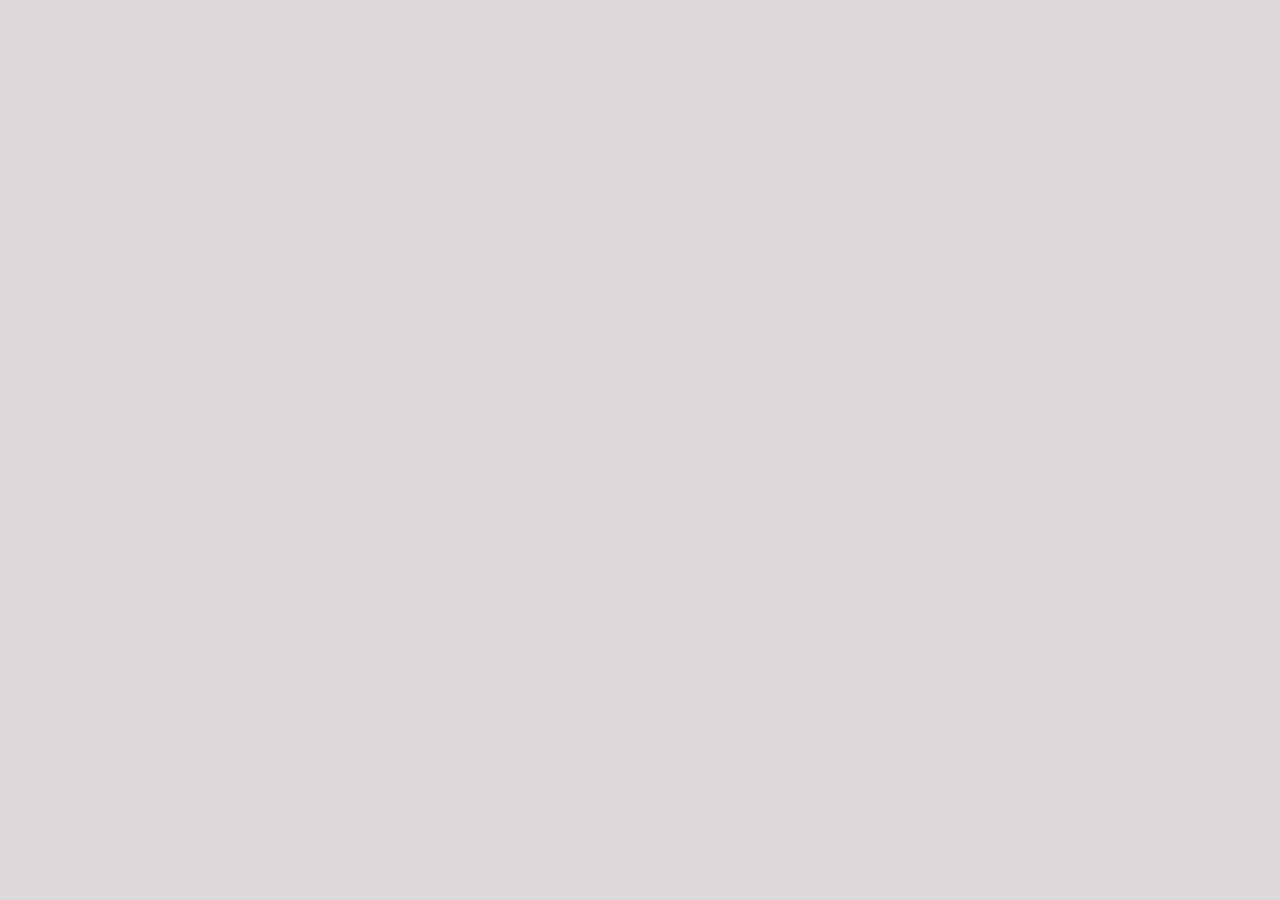
==== Game.html @ 1ea11139 "add first css,html and js codes" ====
<!DOCTYPE html>
<html lang="en">
<head>
    <meta charset="UTF-8">
    <meta name="viewport" content="width=device-width, initial-scale=1.0">
    <title>2D Browser Game</title>
    <link rel="stylesheet" href="Game.css">
        
    
</head>
<body>
    <canvas id="myCanvas" width="800" height="600"></canvas>
    <script src="Game.js"></script>
</body>
</html>
---- Game.css ----
body {
            margin: 0;
            overflow: hidden;
        }
        
canvas {
            display: block;
            position: absolute;
            top: 0;
            left: 0;
            width: 100vw;
            height: 100vh;
            background: #dedada;
        }
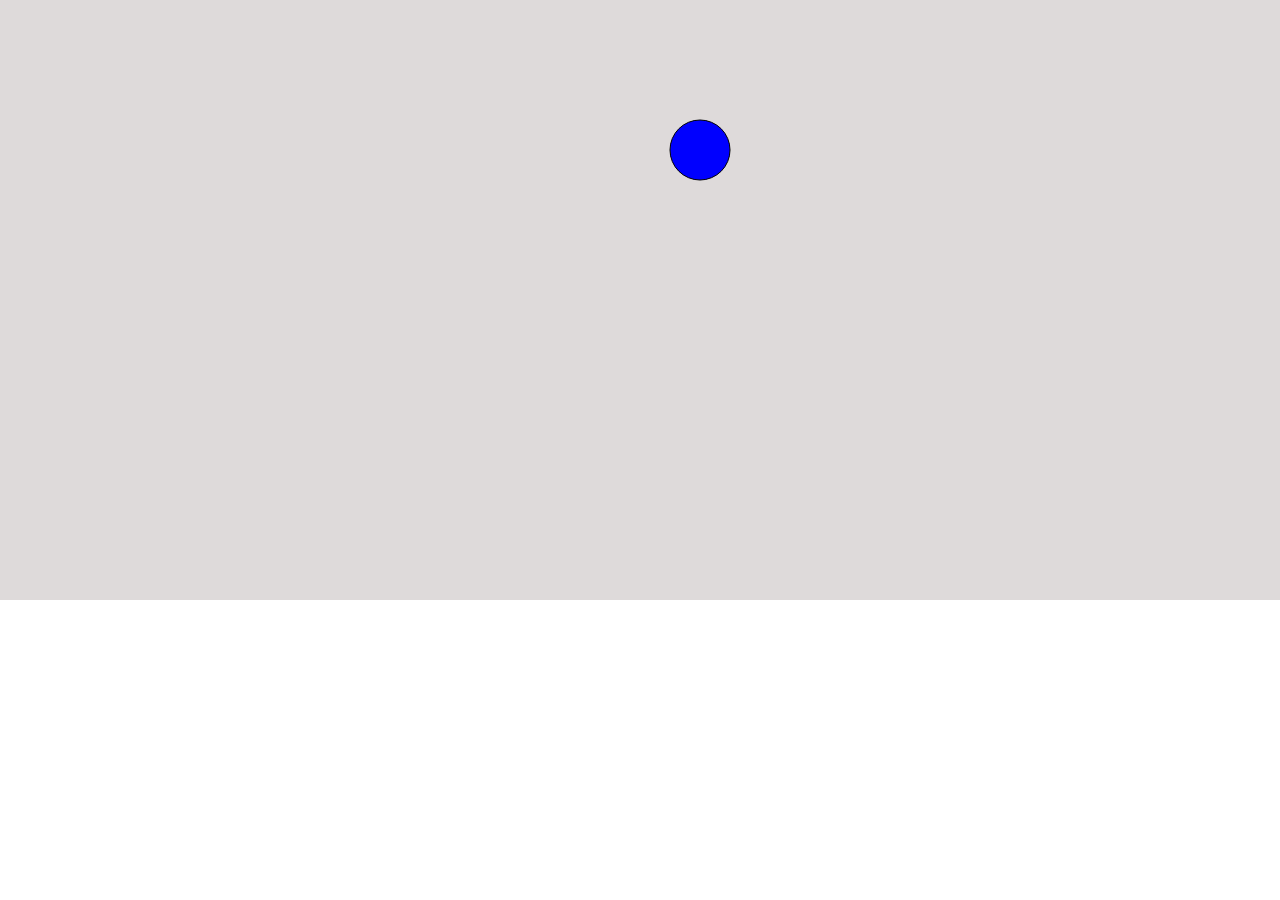
==== commit dcc5f9df: "add circle for as game character" ====
--- a/Game.html
+++ b/Game.html
@@ -9,7 +9,7 @@
     
 </head>
 <body>
-    <canvas id="myCanvas" width="800" height="600"></canvas>
+    <canvas id="myCanvas" width="1527" height="600" ></canvas>
     <script src="Game.js"></script>
 </body>
 </html>
--- a/Game.css
+++ b/Game.css
@@ -8,8 +8,7 @@
             position: absolute;
             top: 0;
             left: 0;
-            width: 100vw;
-            height: 100vh;
+           
             background: #dedada;
         }
 
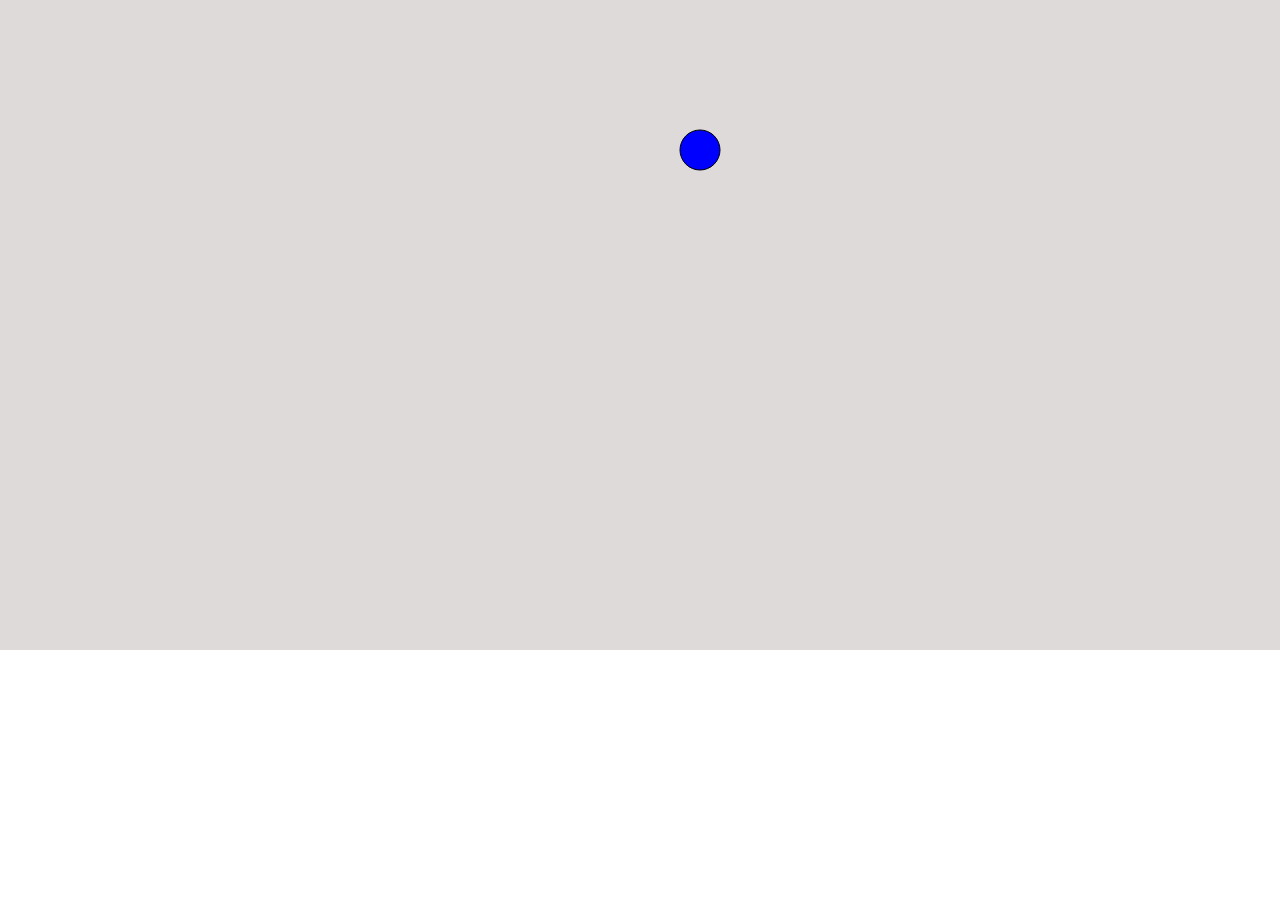
==== commit b6e9bdd6: "improve html and css" ====
--- a/Game.html
+++ b/Game.html
@@ -9,7 +9,7 @@
     
 </head>
 <body>
-    <canvas id="myCanvas" width="1527" height="600" ></canvas>
+    <canvas id="myCanvas" width="1527" height="650" ></canvas>
     <script src="Game.js"></script>
 </body>
 </html>
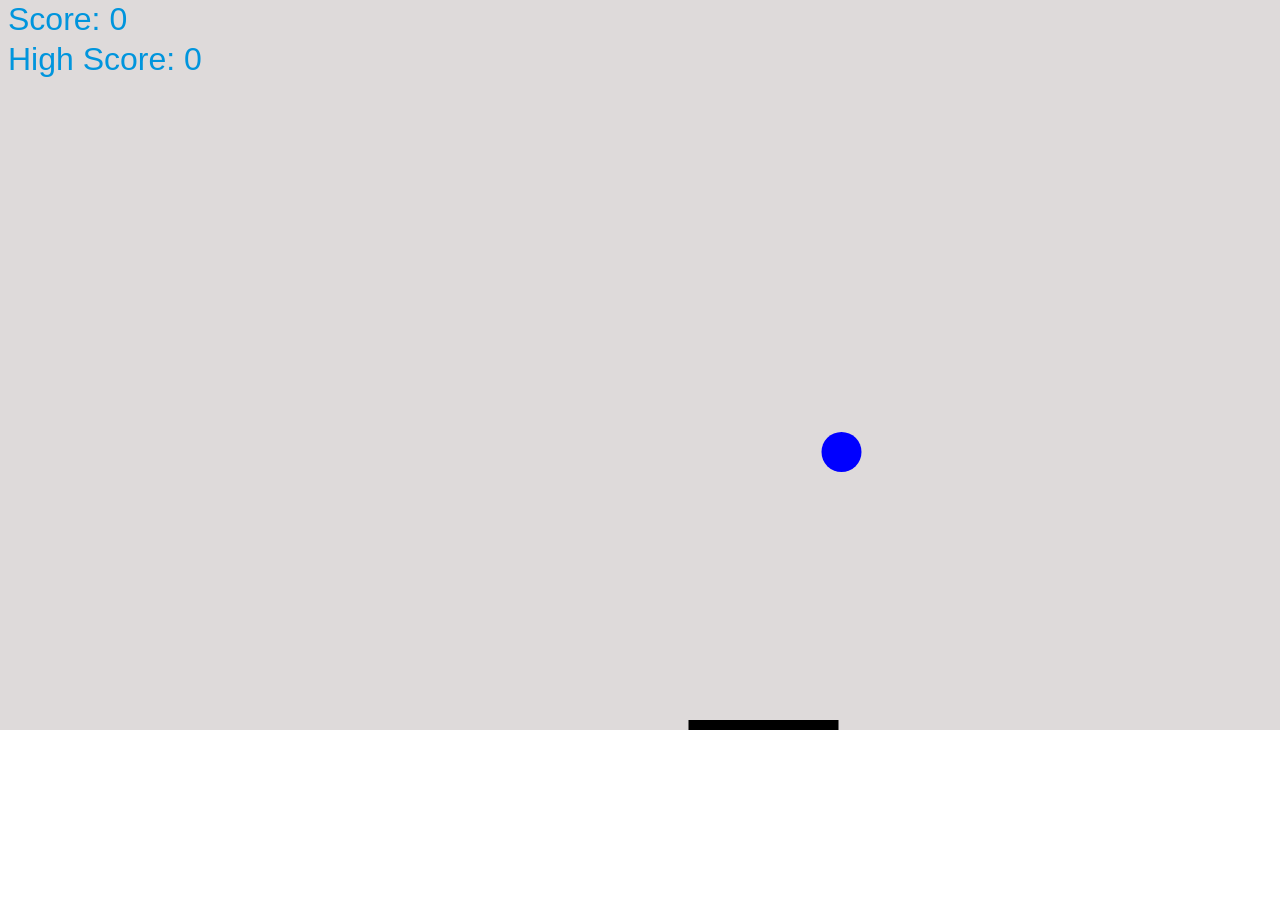
==== commit 09e21b92: "make some style changes" ====
--- a/Game.html
+++ b/Game.html
@@ -9,7 +9,7 @@
     
 </head>
 <body>
-    <canvas id="myCanvas" width="1527" height="650" ></canvas>
+    <canvas id="myCanvas" width="1527" height="730" ></canvas>
     <script src="Game.js"></script>
 </body>
 </html>
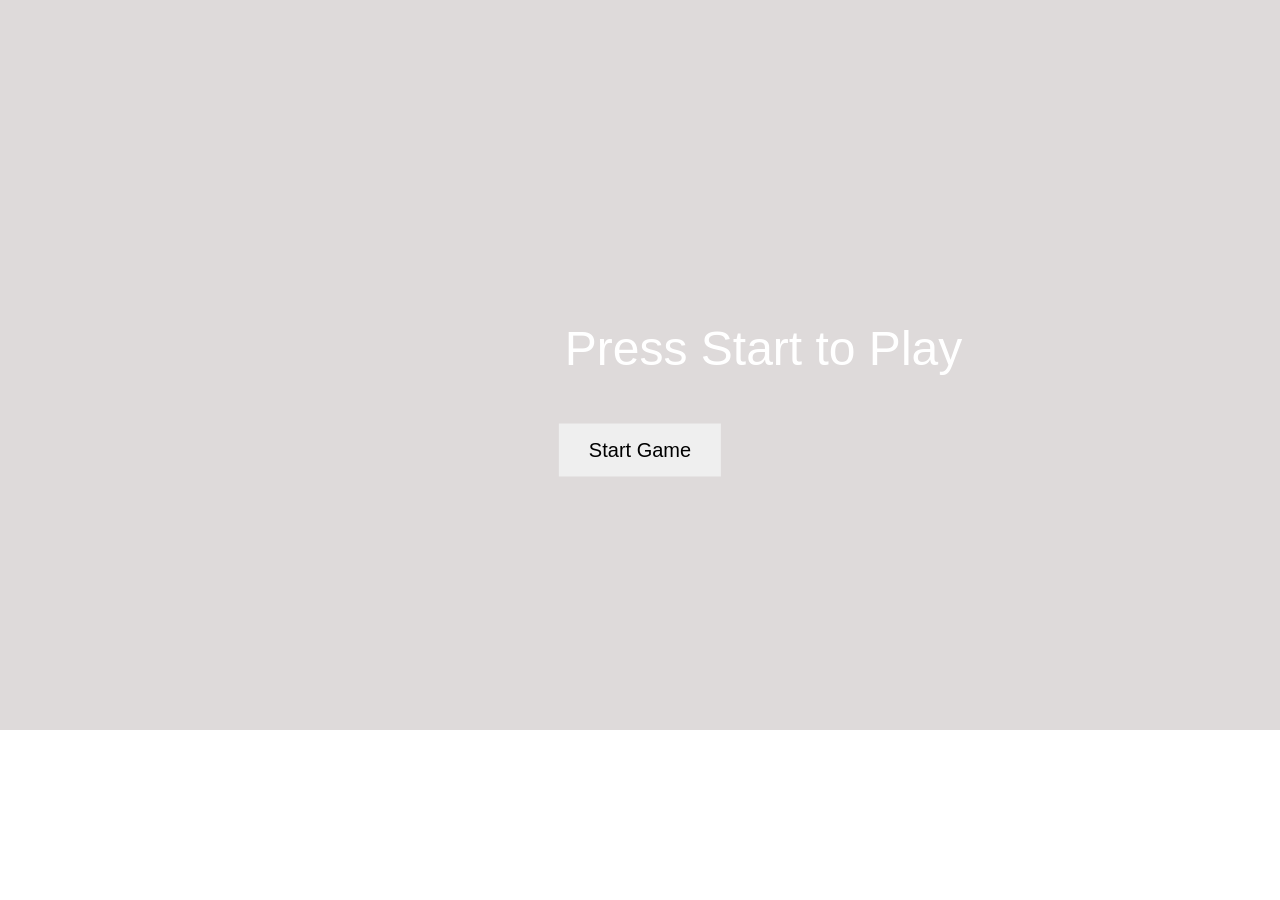
==== commit d043b163: "add start button" ====
--- a/Game.html
+++ b/Game.html
@@ -9,6 +9,7 @@
     
 </head>
 <body>
+    <button id="startButton">Start Game</button>
     <canvas id="myCanvas" width="1527" height="730" ></canvas>
     <script src="Game.js"></script>
 </body>
--- a/Game.css
+++ b/Game.css
@@ -12,3 +12,18 @@
             background: #dedada;
         }
 
+#startButton {
+            position: absolute;
+            top: 50%;
+            left: 50%;
+            transform: translate(-50%, -50%);
+    
+            padding: 15px 30px;
+            font-size: 20px;
+    
+            
+            border: none;
+            cursor: pointer;
+
+            z-index: 10;
+        }
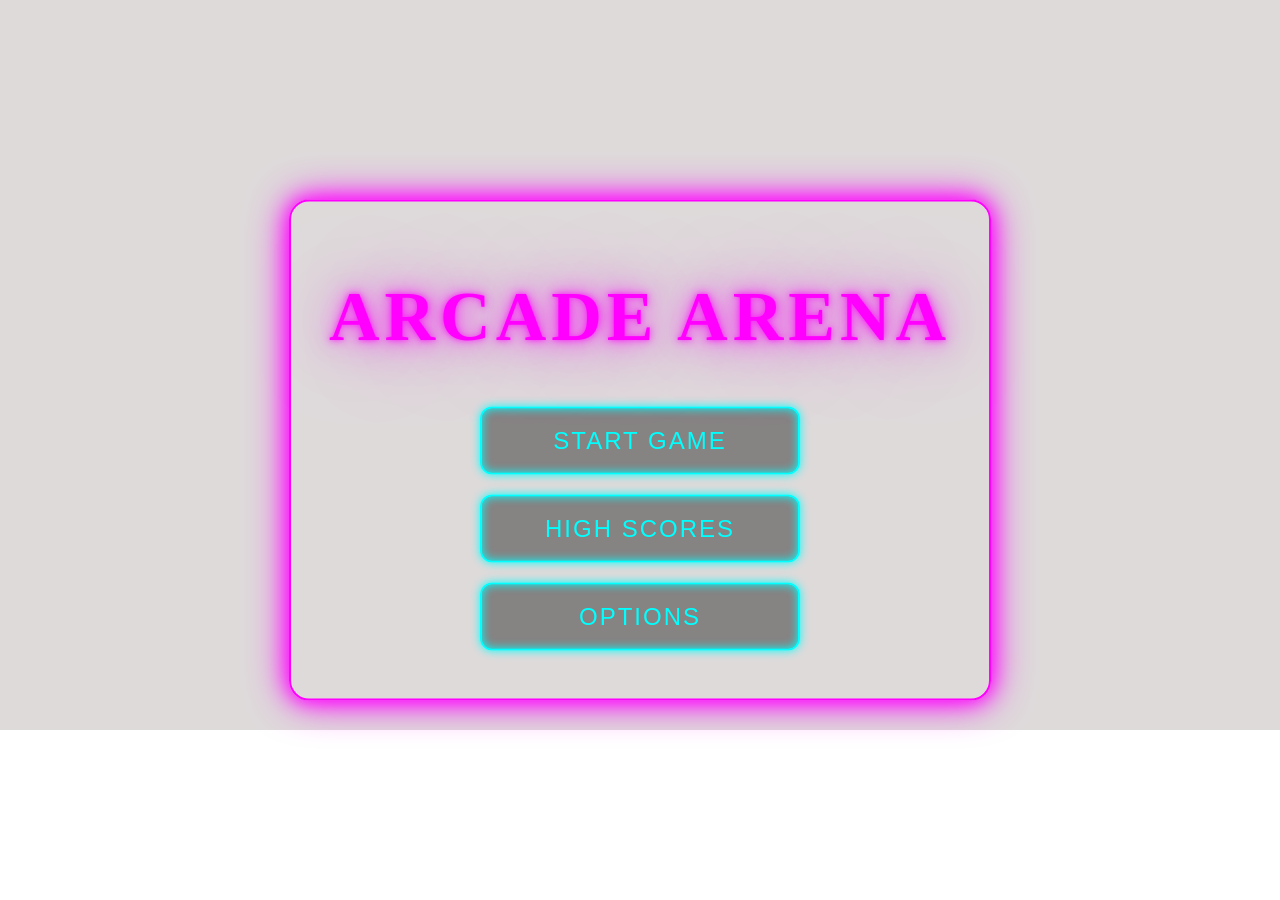
==== commit 88f89911: "add start page menu bar" ====
--- a/Game.html
+++ b/Game.html
@@ -9,7 +9,13 @@
     
 </head>
 <body>
-    <button id="startButton">Start Game</button>
+    <div class="menu">
+    <h1 class="title">ARCADE ARENA</h1>
+
+    <button class="menu-btn" id="startButton">START GAME</button>
+    <button class="menu-btn">HIGH SCORES</button>
+    <button class="menu-btn">OPTIONS</button>
+    </div>
     <canvas id="myCanvas" width="1527" height="730" ></canvas>
     <script src="Game.js"></script>
 </body>
--- a/Game.css
+++ b/Game.css
@@ -12,18 +12,100 @@
             background: #dedada;
         }
 
-#startButton {
-            position: absolute;
-            top: 50%;
-            left: 50%;
-            transform: translate(-50%, -50%);
+
+
+.menu {
+    position: absolute;
+    top: 50%;
+    left: 50%;
+    transform: translate(-50%, -50%);
     
-            padding: 15px 30px;
-            font-size: 20px;
+    text-align: center;
+    z-index: 10;
+}
+
+
+.title {
+    font-size: 70px;
+    letter-spacing: 5px;
+    color: #ff00ff;
+
+    text-shadow:
+        0 0 5px #ff00ff8f,
+        0 0 10px #ff00ff74,
+        0 0 20px #ff00ff89,
+        0 0 40px #ff00ff87,
+        0 0 80px #ff00ff82;
+
+    margin-bottom: 50px;
+}
+
+
+.menu-btn {
+    display: block;
+    width: 320px;
+    margin: 20px auto;
+    padding: 18px;
+
+    font-size: 24px;
+    letter-spacing: 2px;
     
-            
-            border: none;
-            cursor: pointer;
+    color: #00ffff;
+    background: rgba(0, 0, 0, 0.4);
 
-            z-index: 10;
-        }+    border: 2px solid #00ffff;
+    border-radius: 12px;
+
+    cursor: pointer;
+    transition: 0.3s;
+
+    box-shadow:
+        0 0 10px #00ffff,
+        inset 0 0 10px #00ffff;
+}
+
+
+.menu-btn:hover {
+    color: #000;
+    background: #00ffff;
+
+    box-shadow:
+        0 0 20px #00ffff,
+        0 0 40px #00ffff,
+        0 0 80px #00ffff;
+}
+
+
+.menu-btn:active {
+    transform: scale(0.95);
+}
+
+
+.menu::before {
+    content: "";
+    position: absolute;
+    top: -30px;
+    left: -40px;
+    right: -40px;
+    bottom: -30px;
+
+    border: 2px solid #ff00ff;
+    border-radius: 20px;
+
+    box-shadow:
+        0 0 20px #ff00ff,
+        0 0 40px #ff00ff;
+
+    z-index: -1;
+}
+
+
+@keyframes glowPulse {
+    0% { opacity: 0.7; }
+    50% { opacity: 1; }
+    100% { opacity: 0.7; }
+}
+
+.menu-btn, .title {
+    animation: glowPulse 2s infinite;
+}
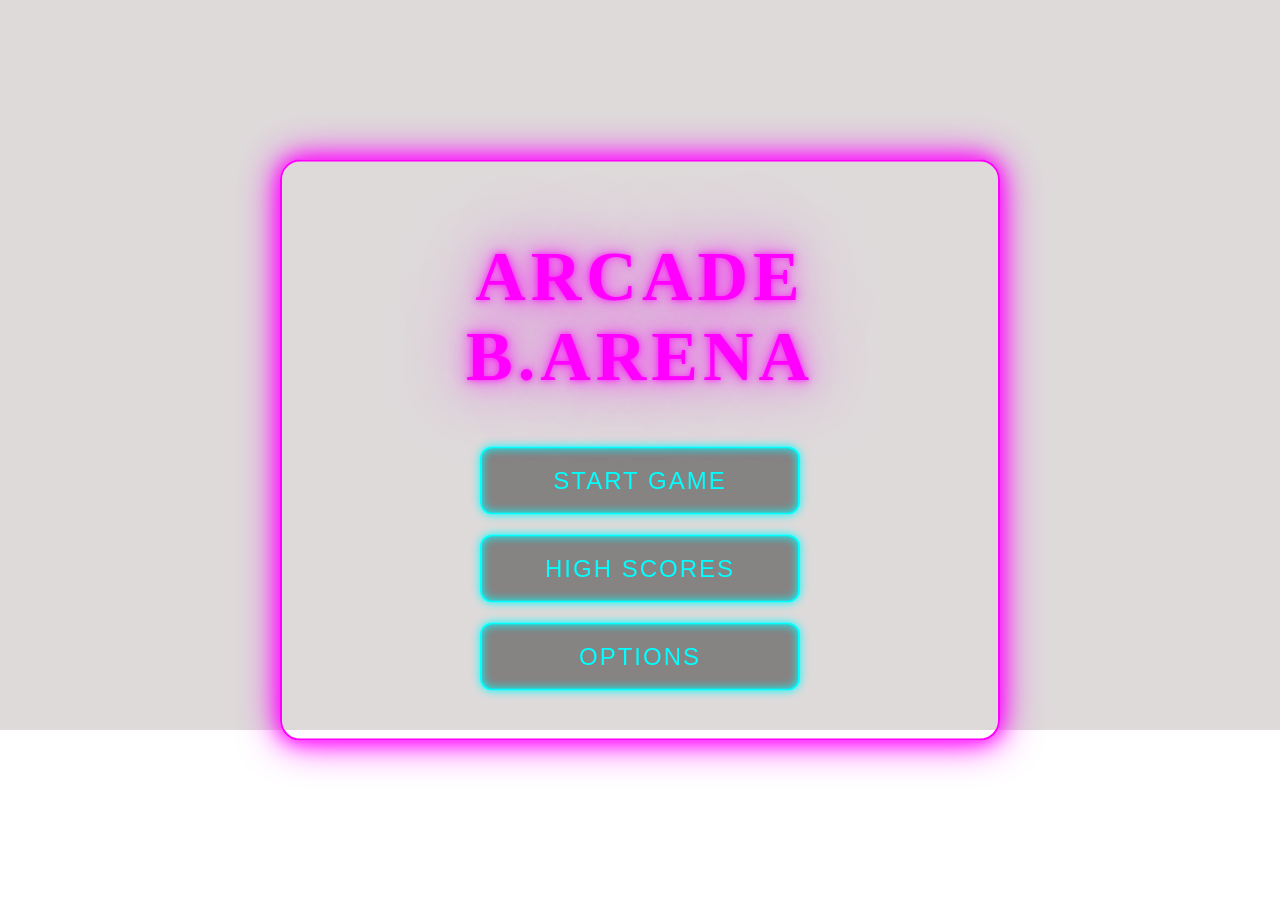
==== commit 617d8923: "add favicon and make some css changes" ====
--- a/Game.html
+++ b/Game.html
@@ -3,19 +3,41 @@
 <head>
     <meta charset="UTF-8">
     <meta name="viewport" content="width=device-width, initial-scale=1.0">
-    <title>2D Browser Game</title>
+    <title>A B.ARENA</title>
     <link rel="stylesheet" href="Game.css">
+    <link rel="icon" type="image/png" sizes="32x32" href="logo.png" >
         
     
 </head>
 <body>
     <div class="menu">
-    <h1 class="title">ARCADE ARENA</h1>
+    <h1 class="title">ARCADE B.ARENA</h1>
 
     <button class="menu-btn" id="startButton">START GAME</button>
-    <button class="menu-btn">HIGH SCORES</button>
-    <button class="menu-btn">OPTIONS</button>
+    <button class="menu-btn" id="highScoresButton">HIGH SCORES</button>
+    <button class="menu-btn" id="optionsButton">OPTIONS</button>
     </div>
+
+    <div class="options" id="optionsMenu" style="display:none;">
+    
+    <h2 class="op">OPTIONS</h2>
+
+    <button id="soundToggle" class="ss">Sound: ON</button>
+
+    <label class="bb">Ball Color</label>
+    <input type="color" id="ballColor" value="#ffffff" class="cc">
+
+    <br><br>
+    <button id="backBtn" class="bc">BACK</button>
+
+    </div>
+
+    <div class="high-scores" id="highScoresMenu" style="display:none;">
+        <h2 class="hs">HIGH SCORES</h2>
+        <ul id="highScoresList" class="hs-list"></ul>
+        <button id="backBtn2" class="bc">BACK</button>
+    </div>
+
     <canvas id="myCanvas" width="1527" height="730" ></canvas>
     <script src="Game.js"></script>
 </body>
--- a/Game.css
+++ b/Game.css
@@ -108,4 +108,234 @@
 
 .menu-btn, .title {
     animation: glowPulse 2s infinite;
+}
+
+.options {
+    position: absolute;
+    top: 50%;
+    left: 50%;
+    transform: translate(-50%, -50%);
+    text-align: center;
+    z-index: 20;
+    color: white;
+}
+
+.op{
+    font-size: 24px;
+    letter-spacing: 2px;
+    
+    color: #ff00c8eb;
+    background: rgba(0, 0, 0, 0.4);
+
+    border: 2px solid #00ffff;
+    border-radius: 12px;
+
+    cursor: pointer;
+    transition: 0.3s;
+
+    box-shadow:
+        0 0 10px #00ffff,
+        inset 0 0 10px #00ffff;
+
+    margin: 20px auto;
+    padding: 18px;
+}
+
+.op:hover {
+    color: #000;
+    background: #00ffff;
+
+    box-shadow:
+        0 0 20px #00ffff,
+        0 0 40px #00ffff,
+        0 0 80px #00ffff;
+}
+
+.ss {
+    transform: scale(0.95);
+     display: block;
+    width: 320px;
+    margin: 20px auto;
+    padding: 18px;
+
+    font-size: 24px;
+    letter-spacing: 2px;
+    
+    color: #00ffff;
+    background: rgba(0, 0, 0, 0.4);
+
+    border: 2px solid #00ffff;
+    border-radius: 12px;
+
+    cursor: pointer;
+    transition: 0.3s;
+
+    box-shadow:
+        0 0 10px #00ffff,
+        inset 0 0 10px #00ffff;
+
+}
+
+.ss:hover {
+    color: #000;
+    background: #00ffff;
+
+    box-shadow:
+        0 0 20px #00ffff,
+        0 0 40px #00ffff,
+        0 0 80px #00ffff;
+}
+
+.bb {
+    transform: scale(0.95);
+     display: block;
+    width: 320px;
+    margin: 20px auto;
+    padding: 18px;
+
+    font-size: 24px;
+    letter-spacing: 2px;
+    
+    color: #00ffff;
+    background: rgba(0, 0, 0, 0.4);
+
+    border: 2px solid #00ffff;
+    border-radius: 12px;
+
+    cursor: pointer;
+    transition: 0.3s;
+
+    box-shadow:
+        0 0 10px #00ffff,
+        inset 0 0 10px #00ffff;
+}
+
+.bb:hover {
+    color: #000;
+    background: #00ffff;
+
+    box-shadow:
+        0 0 20px #00ffff,
+        0 0 40px #00ffff,
+        0 0 80px #00ffff;
+}
+
+.cc {
+    transform: scale(0.95);
+     display: block;
+    width: 320px;
+    margin: 20px auto;
+    padding: 18px;
+
+    font-size: 24px;
+    letter-spacing: 2px;
+    
+    color: #00ffff;
+    background: rgba(0, 0, 0, 0.4);
+
+    border: 2px solid #00ffff;
+    border-radius: 12px;
+
+    cursor: pointer;
+    transition: 0.3s;
+
+    box-shadow:
+        0 0 10px #00ffff,
+        inset 0 0 10px #00ffff;
+}
+
+.bc{
+     transform: scale(0.95);
+     display: block;
+    width: 150px;
+    margin: 20px auto;
+    padding: 18px;
+
+    font-size: 24px;
+    letter-spacing: 2px;
+    
+    color: #00ffff;
+    background: rgba(0, 0, 0, 0.4);
+
+    border: 2px solid #00ffff;
+    border-radius: 12px;
+
+    cursor: pointer;
+    transition: 0.3s;
+
+    box-shadow:
+        0 0 10px #00ffff,
+        inset 0 0 10px #00ffff;
+}
+
+.bc:hover {
+    color: #000;
+    background: #00ffff;
+
+    box-shadow:
+        0 0 20px #00ffff,
+        0 0 40px #00ffff,
+        0 0 80px #00ffff;
+}
+
+.highscore {
+    position: absolute;
+    top: 10px;
+    right: 20px;
+    font-size: 18px;
+    color: #ff00ff;
+    text-shadow:
+        0 0 5px #ff00ff8f,
+        0 0 10px #ff00ff74,
+        0 0 20px #ff00ff89,
+        0 0 40px #ff00ff87,
+        0 0 80px #ff00ff82;
+}   
+
+.hs{
+        font-size: 24px;
+    letter-spacing: 2px;
+    
+    color: #ff00c8eb;
+    background: rgba(0, 0, 0, 0.4);
+
+    border: 2px solid #00ffff;
+    border-radius: 12px;
+
+    cursor: pointer;
+    transition: 0.3s;
+
+    box-shadow:
+        0 0 10px #00ffff,
+        inset 0 0 10px #00ffff;
+
+    margin: 20px auto;
+    padding: 18px;
+}
+
+.hs:hover {
+    color: #000;
+    background: #00ffff;
+
+    box-shadow:
+        0 0 20px #00ffff,
+        0 0 40px #00ffff,
+        0 0 80px #00ffff;
+}
+
+.hs-list {
+    list-style: none;
+    font-size: 30px;
+    padding: 0;
+    color: #ff000d;
+}
+
+.high-scores {
+    position: absolute;
+    top: 50%;
+    left: 50%;
+    transform: translate(-50%, -50%);
+    text-align: center;
+    color: white;
+    z-index: 20;
 }
